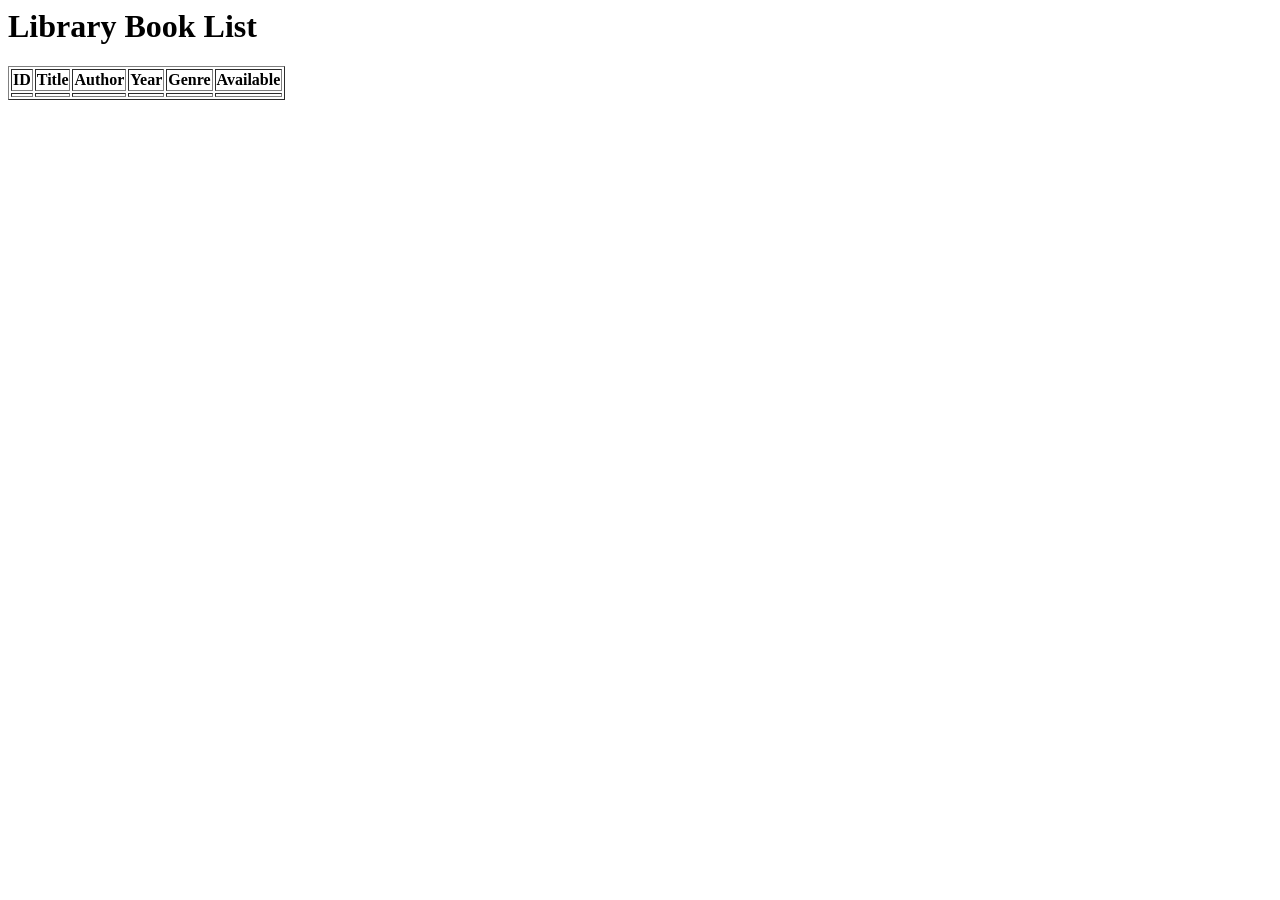
==== library/src/main/resources/templates/index.html @ fe03c89b "init: spring boot library project structure" ====
<link rel="stylesheet" th:href="@{/css/styles.css}">
<!DOCTYPE html>
<html xmlns:th="http://www.thymeleaf.org">
<head>
    <title>Library</title>
    <link rel="stylesheet" th:href="@{/css/styles.css}">
</head>
<body>

<h1>Library Book List</h1>

<table border="1">
    <tr>
        <th>ID</th>
        <th>Title</th>
        <th>Author</th>
        <th>Year</th>
        <th>Genre</th>
        <th>Available</th>
    </tr>

    <tr th:each="book : ${books}">
        <td th:text="${book.id}"></td>
        <td th:text="${book.title}"></td>
        <td th:text="${book.author}"></td>
        <td th:text="${book.publicationYear}"></td>
        <td th:text="${book.genre}"></td>
        <td th:text="${book.availableCopies}"></td>
    </tr>
</table>

</body>
</html>
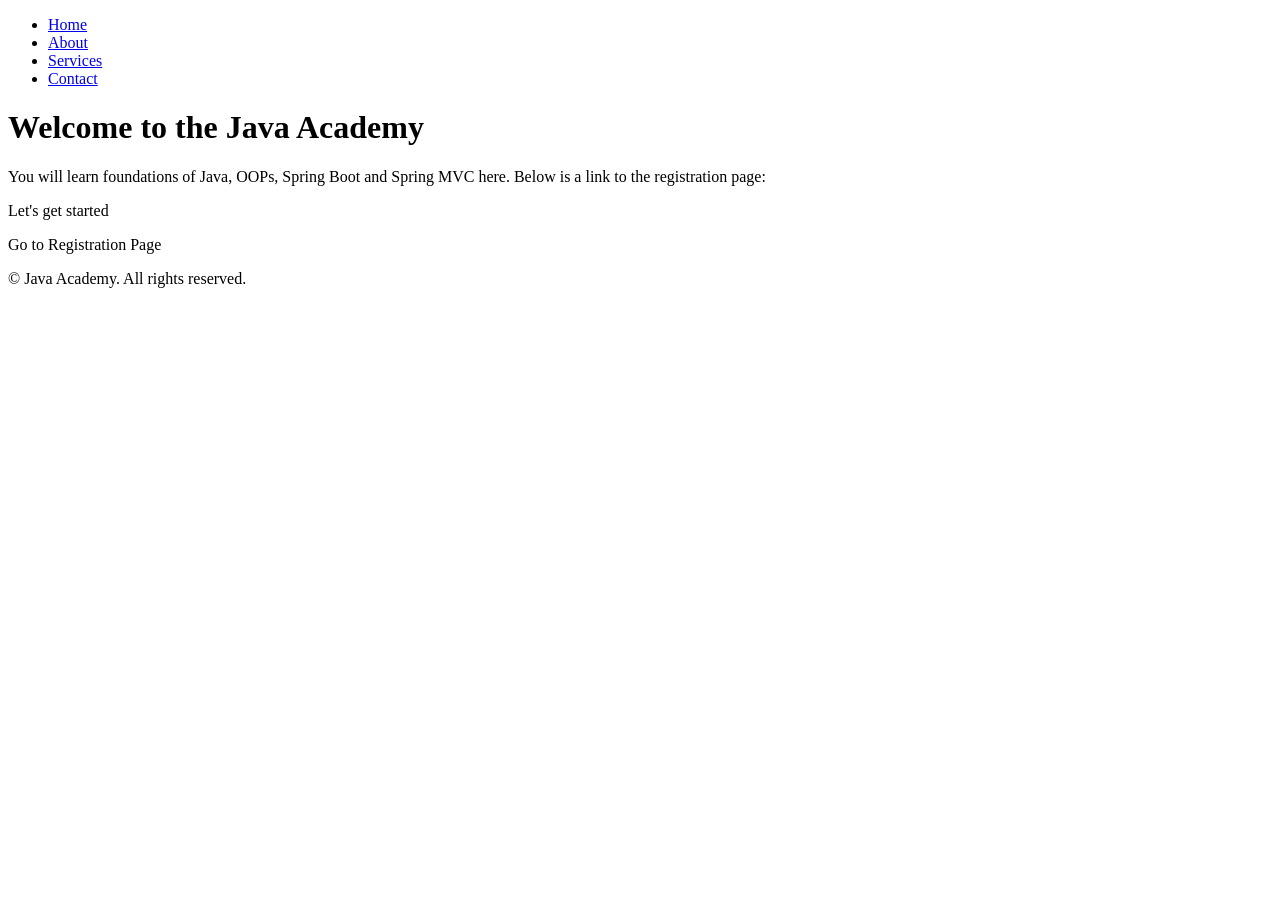
==== commit 4ad91e40: "New_Lab_5" ====
--- a/library/src/main/resources/templates/index.html
+++ b/library/src/main/resources/templates/index.html
@@ -1,33 +1,36 @@
-<link rel="stylesheet" th:href="@{/css/styles.css}">
 <!DOCTYPE html>
-<html xmlns:th="http://www.thymeleaf.org">
+<html lang="en">
 <head>
-    <title>Library</title>
+    <meta charset="UTF-8">
+    <meta name="viewport" content="width=device-width, initial-scale=1.0">
+    <title>Java Academy</title>
     <link rel="stylesheet" th:href="@{/css/styles.css}">
 </head>
 <body>
-
-<h1>Library Book List</h1>
-
-<table border="1">
-    <tr>
-        <th>ID</th>
-        <th>Title</th>
-        <th>Author</th>
-        <th>Year</th>
-        <th>Genre</th>
-        <th>Available</th>
-    </tr>
-
-    <tr th:each="book : ${books}">
-        <td th:text="${book.id}"></td>
-        <td th:text="${book.title}"></td>
-        <td th:text="${book.author}"></td>
-        <td th:text="${book.publicationYear}"></td>
-        <td th:text="${book.genre}"></td>
-        <td th:text="${book.availableCopies}"></td>
-    </tr>
-</table>
-
+    <!-- Container for aside and main -->
+    <div class="container">
+        <!-- Aside Section (Navigation Bar) -->
+        <aside>
+            <nav>
+                <ul>
+                    <li><a href="/">Home</a></li>
+                    <li><a href="#about">About</a></li>
+                    <li><a href="#services">Services</a></li>
+                    <li><a href="/contactus">Contact</a></li>
+                </ul>
+            </nav>
+        </aside>
+        <!-- Main Content -->
+        <main>
+            <h1>Welcome to the Java Academy</h1>
+            <p>You will learn foundations of Java, OOPs, Spring Boot and Spring MVC here. Below is a link to the registration page:</p>
+            <p th:text="${message}">Let's get started</p>
+            <a th:href="@{/registration}">Go to Registration Page</a>
+        </main>
+    </div>
+    <!-- Footer -->
+    <footer>
+        <p>&copy; <span th:text="${#dates.format(#dates.createNow(), 'yyyy')}"></span> Java Academy. All rights reserved.</p>
+    </footer>
 </body>
 </html>
